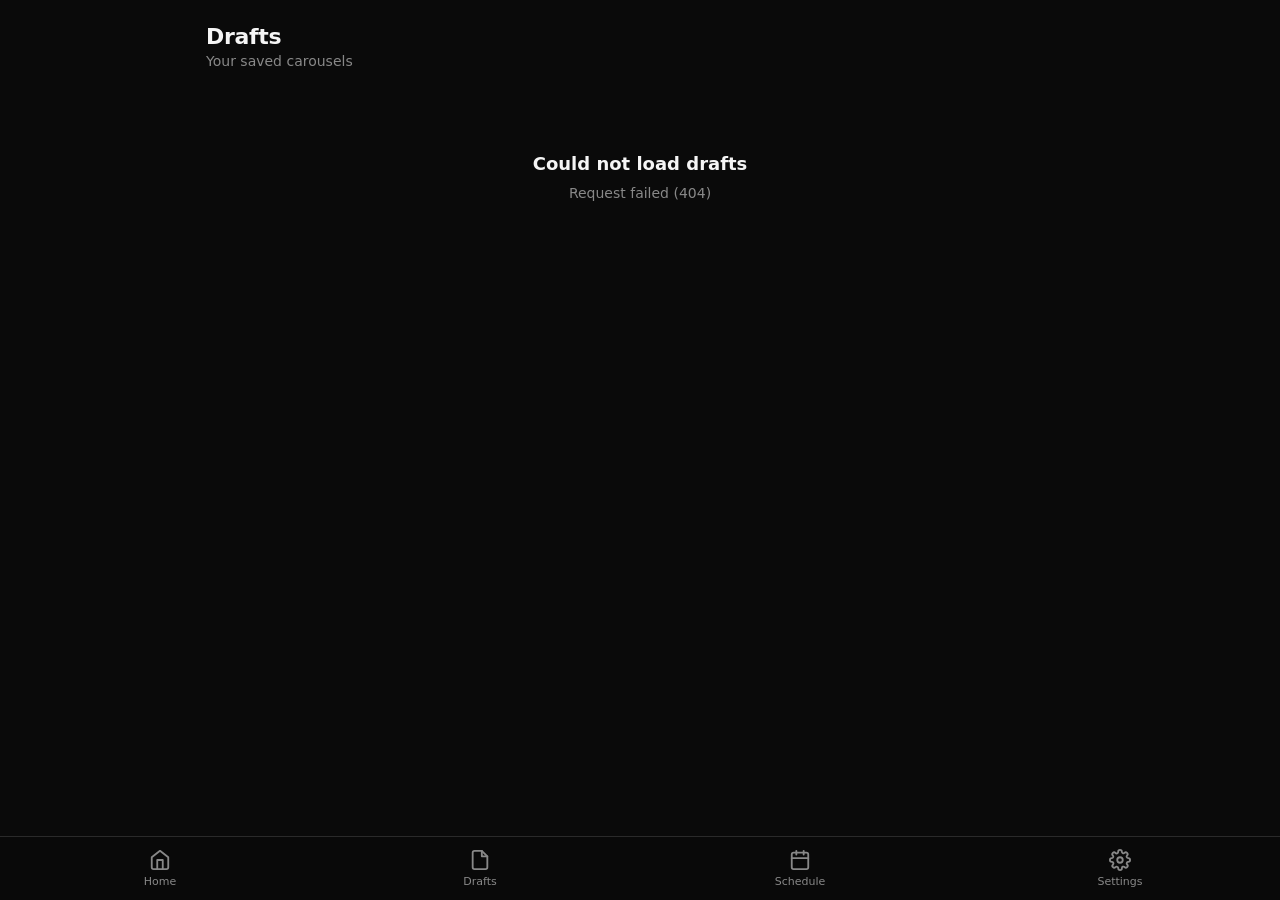
==== static/drafts.html @ 0b700066 "the full app first commit" ====
<!DOCTYPE html>
<html lang="en">
<head>
  <meta charset="UTF-8" />
  <meta name="viewport" content="width=device-width, initial-scale=1.0" />
  <title>Drafts — JournalDrop</title>
  <link rel="stylesheet" href="/static/css/app.css" />
</head>
<body>

<div class="page">
  <div class="page-header">
    <div class="page-title">Drafts</div>
    <div class="page-subtitle">Your saved carousels</div>
  </div>

  <div id="drafts-container">
    <div class="empty-state">
      <div class="spinner" style="margin:0 auto;"></div>
    </div>
  </div>
</div>

<!-- Bottom Nav -->
<nav class="bottom-nav">
  <a href="/" class="nav-item">
    <svg xmlns="http://www.w3.org/2000/svg" width="22" height="22" viewBox="0 0 24 24" fill="none" stroke="currentColor" stroke-width="2" stroke-linecap="round" stroke-linejoin="round"><path d="M3 9l9-7 9 7v11a2 2 0 0 1-2 2H5a2 2 0 0 1-2-2z"/><polyline points="9 22 9 12 15 12 15 22"/></svg>
    Home
  </a>
  <a href="/drafts" class="nav-item active">
    <svg xmlns="http://www.w3.org/2000/svg" width="22" height="22" viewBox="0 0 24 24" fill="none" stroke="currentColor" stroke-width="2" stroke-linecap="round" stroke-linejoin="round"><path d="M14 2H6a2 2 0 0 0-2 2v16a2 2 0 0 0 2 2h12a2 2 0 0 0 2-2V8z"/><polyline points="14 2 14 8 20 8"/></svg>
    Drafts
  </a>
  <a href="/schedule" class="nav-item">
    <svg xmlns="http://www.w3.org/2000/svg" width="22" height="22" viewBox="0 0 24 24" fill="none" stroke="currentColor" stroke-width="2" stroke-linecap="round" stroke-linejoin="round"><rect x="3" y="4" width="18" height="18" rx="2" ry="2"/><line x1="16" y1="2" x2="16" y2="6"/><line x1="8" y1="2" x2="8" y2="6"/><line x1="3" y1="10" x2="21" y2="10"/></svg>
    Schedule
  </a>
  <a href="/settings" class="nav-item">
    <svg xmlns="http://www.w3.org/2000/svg" width="22" height="22" viewBox="0 0 24 24" fill="none" stroke="currentColor" stroke-width="2" stroke-linecap="round" stroke-linejoin="round"><circle cx="12" cy="12" r="3"/><path d="M19.4 15a1.65 1.65 0 0 0 .33 1.82l.06.06a2 2 0 0 1-2.83 2.83l-.06-.06a1.65 1.65 0 0 0-1.82-.33 1.65 1.65 0 0 0-1 1.51V21a2 2 0 0 1-4 0v-.09A1.65 1.65 0 0 0 9 19.4a1.65 1.65 0 0 0-1.82.33l-.06.06a2 2 0 0 1-2.83-2.83l.06-.06A1.65 1.65 0 0 0 4.68 15a1.65 1.65 0 0 0-1.51-1H3a2 2 0 0 1 0-4h.09A1.65 1.65 0 0 0 4.6 9a1.65 1.65 0 0 0-.33-1.82l-.06-.06a2 2 0 0 1 2.83-2.83l.06.06A1.65 1.65 0 0 0 9 4.68a1.65 1.65 0 0 0 1-1.51V3a2 2 0 0 1 4 0v.09a1.65 1.65 0 0 0 1 1.51 1.65 1.65 0 0 0 1.82-.33l.06-.06a2 2 0 0 1 2.83 2.83l-.06.06A1.65 1.65 0 0 0 19.4 9a1.65 1.65 0 0 0 1.51 1H21a2 2 0 0 1 0 4h-.09a1.65 1.65 0 0 0-1.51 1z"/></svg>
    Settings
  </a>
</nav>

<script src="/static/js/app.js"></script>
<script src="/static/js/drafts.js"></script>
</body>
</html>
---- static/css/app.css ----
*, *::before, *::after { box-sizing: border-box; margin: 0; padding: 0; }

:root {
  --bg: #0a0a0a;
  --card-bg: #141414;
  --border: #2a2a2a;
  --accent: #a78bfa;
  --accent-dim: rgba(167, 139, 250, 0.15);
  --text: #f5f5f5;
  --text-secondary: #888;
  --error: #f87171;
  --success: #4ade80;
  --radius: 16px;
  --nav-height: 64px;
}

html { font-size: 16px; }

body {
  background: var(--bg);
  color: var(--text);
  font-family: -apple-system, BlinkMacSystemFont, "Segoe UI", system-ui, sans-serif;
  min-height: 100vh;
  padding-bottom: var(--nav-height);
  -webkit-font-smoothing: antialiased;
}

a { color: inherit; text-decoration: none; }

/* ── Bottom Nav ── */
.bottom-nav {
  position: fixed;
  bottom: 0; left: 0; right: 0;
  height: var(--nav-height);
  background: rgba(10,10,10,0.96);
  backdrop-filter: blur(12px);
  border-top: 1px solid var(--border);
  display: flex;
  z-index: 100;
}

.nav-item {
  flex: 1;
  display: flex;
  flex-direction: column;
  align-items: center;
  justify-content: center;
  gap: 4px;
  color: var(--text-secondary);
  font-size: 11px;
  cursor: pointer;
  transition: color 0.2s;
  text-decoration: none;
}

.nav-item.active, .nav-item:hover { color: var(--accent); }
.nav-item svg { width: 22px; height: 22px; }

/* ── Page Layout ── */
.page {
  max-width: 480px;
  margin: 0 auto;
  padding: 24px 16px 16px;
}

.page-header {
  margin-bottom: 24px;
}

.page-title {
  font-size: 22px;
  font-weight: 700;
  letter-spacing: -0.3px;
}

.page-subtitle {
  font-size: 14px;
  color: var(--text-secondary);
  margin-top: 4px;
}

/* ── Mood Grid ── */
.mood-grid {
  display: grid;
  grid-template-columns: 1fr 1fr;
  gap: 12px;
  margin-bottom: 24px;
}

@media (min-width: 640px) {
  .mood-grid { grid-template-columns: repeat(4, 1fr); }
  .page { max-width: 900px; }
}

.mood-card {
  background: var(--card-bg);
  border: 1px solid var(--border);
  border-radius: var(--radius);
  padding: 20px 14px;
  cursor: pointer;
  transition: all 0.15s ease;
  display: flex;
  flex-direction: column;
  gap: 8px;
  user-select: none;
  -webkit-tap-highlight-color: transparent;
}

.mood-card:hover, .mood-card:active {
  border-color: var(--accent);
  background: var(--accent-dim);
  transform: translateY(-1px);
}

.mood-card.selected {
  border-color: var(--accent);
  background: var(--accent-dim);
}

.mood-emoji { font-size: 28px; line-height: 1; }
.mood-label { font-size: 13px; font-weight: 600; color: var(--text); }

/* ── Context Box ── */
.context-box {
  background: var(--card-bg);
  border: 1px solid var(--border);
  border-radius: var(--radius);
  padding: 16px;
  margin-bottom: 20px;
}

.context-box label {
  display: block;
  font-size: 13px;
  color: var(--text-secondary);
  margin-bottom: 10px;
}

.context-box textarea {
  width: 100%;
  background: transparent;
  border: none;
  color: var(--text);
  font-family: inherit;
  font-size: 15px;
  resize: none;
  outline: none;
  line-height: 1.6;
}

.context-box textarea::placeholder { color: var(--text-secondary); }

/* ── Buttons ── */
.btn {
  display: inline-flex;
  align-items: center;
  justify-content: center;
  gap: 8px;
  padding: 14px 24px;
  border-radius: 12px;
  font-size: 15px;
  font-weight: 600;
  cursor: pointer;
  border: none;
  transition: all 0.15s ease;
  -webkit-tap-highlight-color: transparent;
}

.btn-primary {
  background: var(--accent);
  color: #0a0a0a;
  width: 100%;
}

.btn-primary:hover { background: #c4b5fd; }
.btn-primary:active { transform: scale(0.98); }

.btn-secondary {
  background: var(--card-bg);
  color: var(--text);
  border: 1px solid var(--border);
}

.btn-secondary:hover { border-color: var(--accent); color: var(--accent); }

.btn-danger {
  background: transparent;
  color: var(--error);
  border: 1px solid var(--error);
}

.btn:disabled {
  opacity: 0.5;
  cursor: not-allowed;
}

/* ── AI Mode Selector ── */
.ai-mode-row {
  display: flex;
  align-items: center;
  justify-content: space-between;
  margin-bottom: 20px;
  gap: 12px;
}

.ai-mode-label {
  font-size: 14px;
  color: var(--text-secondary);
  white-space: nowrap;
}

.ai-mode-select {
  flex: 1;
  background: var(--card-bg);
  border: 1px solid var(--border);
  border-radius: 10px;
  color: var(--text);
  font-family: inherit;
  font-size: 14px;
  font-weight: 600;
  padding: 10px 14px;
  outline: none;
  cursor: pointer;
  appearance: none;
  -webkit-appearance: none;
  background-image: url("data:image/svg+xml,%3Csvg xmlns='http://www.w3.org/2000/svg' width='12' height='12' viewBox='0 0 24 24' fill='none' stroke='%23888' stroke-width='2'%3E%3Cpolyline points='6 9 12 15 18 9'/%3E%3C/svg%3E");
  background-repeat: no-repeat;
  background-position: right 12px center;
  padding-right: 36px;
  transition: border-color 0.15s;
}

.ai-mode-select:focus {
  border-color: var(--accent);
}

.ai-mode-select option {
  background: #1a1a1a;
  color: var(--text);
}

/* Keep legacy toggle styles for any pages that still use them */
.ai-toggle { display: flex; gap: 8px; margin-bottom: 20px; }
.ai-toggle-btn {
  flex: 1; padding: 10px; border-radius: 10px;
  border: 1px solid var(--border); background: var(--card-bg);
  color: var(--text-secondary); font-size: 13px; font-weight: 600;
  cursor: pointer; transition: all 0.15s; text-align: center;
}
.ai-toggle-btn.active { border-color: var(--accent); color: var(--accent); background: var(--accent-dim); }

/* ── Spinner ── */
.spinner-overlay {
  position: fixed;
  inset: 0;
  background: rgba(10,10,10,0.8);
  display: flex;
  flex-direction: column;
  align-items: center;
  justify-content: center;
  gap: 16px;
  z-index: 200;
  backdrop-filter: blur(4px);
}

.spinner-overlay.hidden { display: none; }

.spinner {
  width: 44px;
  height: 44px;
  border: 3px solid var(--border);
  border-top-color: var(--accent);
  border-radius: 50%;
  animation: spin 0.7s linear infinite;
}

.spinner-text {
  font-size: 14px;
  color: var(--text-secondary);
}

@keyframes spin { to { transform: rotate(360deg); } }

/* ── Toast ── */
.toast-container {
  position: fixed;
  top: 20px;
  left: 50%;
  transform: translateX(-50%);
  z-index: 300;
  display: flex;
  flex-direction: column;
  gap: 8px;
  pointer-events: none;
}

.toast {
  background: var(--card-bg);
  border: 1px solid var(--border);
  border-radius: 10px;
  padding: 12px 20px;
  font-size: 14px;
  max-width: 320px;
  text-align: center;
  animation: slideIn 0.25s ease;
  pointer-events: auto;
}

.toast.success { border-color: var(--success); color: var(--success); }
.toast.error { border-color: var(--error); color: var(--error); }

@keyframes slideIn {
  from { opacity: 0; transform: translateY(-10px); }
  to { opacity: 1; transform: translateY(0); }
}

/* ── Phone Frame (Desktop Preview) ── */
.phone-frame-wrapper {
  display: flex;
  justify-content: center;
  padding: 20px 0;
}

.phone-frame {
  width: 100%;
  max-width: 360px;
  background: #111;
  border-radius: 44px;
  border: 3px solid #333;
  overflow: hidden;
  box-shadow: 0 32px 64px rgba(0,0,0,0.6);
  position: relative;
}

.phone-notch {
  width: 120px;
  height: 28px;
  background: #111;
  border-radius: 0 0 20px 20px;
  margin: 0 auto;
  position: relative;
  z-index: 2;
}

.phone-screen {
  position: relative;
  width: 100%;
  aspect-ratio: 1/1;
  overflow: hidden;
  background: #0d0d0d;
}

/* ── Carousel Swipe ── */
.slides-track {
  display: flex;
  transition: transform 0.3s cubic-bezier(0.25, 0.46, 0.45, 0.94);
  width: 100%;
  height: 100%;
}

.slide-item {
  min-width: 100%;
  height: 100%;
  position: relative;
  cursor: pointer;
  display: flex;
  align-items: center;
  justify-content: center;
}

.slide-item img {
  width: 100%;
  height: 100%;
  object-fit: contain;
}

.slide-item .slide-placeholder {
  width: 100%;
  height: 100%;
  background: #1a1a1a;
  display: flex;
  align-items: center;
  justify-content: center;
  color: var(--text-secondary);
  font-size: 13px;
}

/* ── Dot Indicators ── */
.dots {
  display: flex;
  justify-content: center;
  gap: 6px;
  margin: 12px 0;
}

.dot {
  width: 6px; height: 6px;
  border-radius: 50%;
  background: var(--border);
  transition: all 0.2s;
}

.dot.active {
  background: var(--accent);
  width: 18px;
  border-radius: 3px;
}

/* ── Slide Editor ── */
.slide-editor-modal {
  position: fixed;
  inset: 0;
  background: rgba(10,10,10,0.9);
  z-index: 150;
  display: flex;
  align-items: flex-end;
  backdrop-filter: blur(4px);
}

.slide-editor-modal.hidden { display: none; }

.slide-editor-panel {
  background: var(--card-bg);
  border-radius: 24px 24px 0 0;
  border-top: 1px solid var(--border);
  padding: 24px 20px;
  width: 100%;
  max-height: 60vh;
  overflow-y: auto;
}

.slide-editor-panel h3 {
  font-size: 16px;
  margin-bottom: 12px;
  color: var(--text-secondary);
}

.slide-editor-panel textarea {
  width: 100%;
  background: var(--bg);
  border: 1px solid var(--border);
  border-radius: 10px;
  color: var(--text);
  font-family: inherit;
  font-size: 15px;
  padding: 12px;
  resize: vertical;
  min-height: 120px;
  outline: none;
  line-height: 1.6;
  margin-bottom: 12px;
}

.slide-editor-panel textarea:focus { border-color: var(--accent); }

/* ── Design Panel ── */
.design-panel-trigger {
  position: fixed;
  bottom: calc(var(--nav-height) + 16px);
  left: 50%;
  transform: translateX(-50%);
  z-index: 50;
}

.design-panel-modal {
  position: fixed;
  inset: 0;
  background: rgba(10,10,10,0.7);
  z-index: 120;
  display: flex;
  align-items: flex-end;
  backdrop-filter: blur(4px);
}

.design-panel-modal.hidden { display: none; }

.design-panel {
  background: var(--card-bg);
  border-radius: 24px 24px 0 0;
  border-top: 1px solid var(--border);
  padding: 24px 20px 32px;
  width: 100%;
  max-height: 70vh;
  overflow-y: auto;
}

.design-panel h2 {
  font-size: 18px;
  font-weight: 700;
  margin-bottom: 20px;
}

.design-section { margin-bottom: 20px; }

.design-section label {
  display: block;
  font-size: 12px;
  color: var(--text-secondary);
  text-transform: uppercase;
  letter-spacing: 0.5px;
  margin-bottom: 10px;
}

.option-row {
  display: flex;
  gap: 8px;
  flex-wrap: wrap;
}

.option-chip {
  padding: 8px 14px;
  border-radius: 8px;
  border: 1px solid var(--border);
  background: var(--bg);
  color: var(--text-secondary);
  font-size: 13px;
  cursor: pointer;
  transition: all 0.15s;
}

.option-chip.selected, .option-chip:hover {
  border-color: var(--accent);
  color: var(--accent);
  background: var(--accent-dim);
}

/* ── Drafts Grid ── */
.drafts-grid {
  display: grid;
  grid-template-columns: 1fr 1fr;
  gap: 12px;
}

.draft-card {
  background: var(--card-bg);
  border: 1px solid var(--border);
  border-radius: var(--radius);
  padding: 16px;
  cursor: pointer;
  transition: all 0.15s;
  position: relative;
}

.draft-card:hover { border-color: var(--accent); }

.draft-mood-badge {
  font-size: 11px;
  color: var(--accent);
  background: var(--accent-dim);
  padding: 3px 8px;
  border-radius: 6px;
  display: inline-block;
  margin-bottom: 8px;
}

.draft-hook {
  font-size: 13px;
  line-height: 1.5;
  color: var(--text);
  display: -webkit-box;
  -webkit-line-clamp: 3;
  -webkit-box-orient: vertical;
  overflow: hidden;
}

.draft-date {
  font-size: 11px;
  color: var(--text-secondary);
  margin-top: 8px;
}

.draft-delete {
  position: absolute;
  top: 10px;
  right: 10px;
  width: 28px;
  height: 28px;
  border-radius: 50%;
  background: transparent;
  border: 1px solid transparent;
  color: var(--text-secondary);
  cursor: pointer;
  display: flex;
  align-items: center;
  justify-content: center;
  font-size: 16px;
  transition: all 0.15s;
}

.draft-delete:hover {
  border-color: var(--error);
  color: var(--error);
}

/* ── Settings ── */
.settings-section {
  background: var(--card-bg);
  border: 1px solid var(--border);
  border-radius: var(--radius);
  padding: 20px;
  margin-bottom: 16px;
}

.settings-section h3 {
  font-size: 13px;
  text-transform: uppercase;
  letter-spacing: 0.5px;
  color: var(--text-secondary);
  margin-bottom: 16px;
}

.setting-row {
  display: flex;
  align-items: center;
  justify-content: space-between;
  padding: 10px 0;
  border-bottom: 1px solid var(--border);
}

.setting-row:last-child { border-bottom: none; }

.setting-label { font-size: 15px; }
.setting-description { font-size: 12px; color: var(--text-secondary); margin-top: 2px; }

.setting-input {
  background: var(--bg);
  border: 1px solid var(--border);
  border-radius: 8px;
  color: var(--text);
  font-family: inherit;
  font-size: 14px;
  padding: 8px 12px;
  width: 160px;
  outline: none;
}

.setting-input:focus { border-color: var(--accent); }

/* ── Schedule Page ── */
.schedule-card {
  background: var(--card-bg);
  border: 1px solid var(--border);
  border-radius: var(--radius);
  padding: 20px;
  margin-bottom: 12px;
}

.schedule-time {
  font-size: 32px;
  font-weight: 700;
  color: var(--accent);
  margin-bottom: 4px;
}

.schedule-label {
  font-size: 13px;
  color: var(--text-secondary);
}

/* ── Caption Box ── */
.caption-box {
  background: var(--card-bg);
  border: 1px solid var(--border);
  border-radius: var(--radius);
  padding: 16px;
  margin-bottom: 16px;
}

.caption-box h3 {
  font-size: 13px;
  color: var(--text-secondary);
  text-transform: uppercase;
  letter-spacing: 0.5px;
  margin-bottom: 12px;
}

.caption-text {
  font-size: 14px;
  line-height: 1.7;
  color: var(--text);
  white-space: pre-wrap;
}

.hashtags-row {
  display: flex;
  flex-wrap: wrap;
  gap: 6px;
  margin-top: 12px;
}

.hashtag-chip {
  font-size: 12px;
  color: var(--accent);
  background: var(--accent-dim);
  padding: 4px 10px;
  border-radius: 6px;
}

/* ── Export Actions ── */
.export-actions {
  display: flex;
  gap: 10px;
  padding: 16px;
  background: var(--card-bg);
  border-top: 1px solid var(--border);
  position: sticky;
  bottom: var(--nav-height);
}

/* ── Empty State ── */
.empty-state {
  text-align: center;
  padding: 60px 20px;
  color: var(--text-secondary);
}

.empty-state-icon { font-size: 48px; margin-bottom: 16px; }
.empty-state-title { font-size: 18px; font-weight: 600; color: var(--text); margin-bottom: 8px; }
.empty-state-text { font-size: 14px; line-height: 1.6; }

/* ── Status Badge ── */
.status-dot {
  width: 8px; height: 8px;
  border-radius: 50%;
  display: inline-block;
  margin-right: 6px;
}

.status-dot.online { background: var(--success); }
.status-dot.offline { background: var(--error); }
.status-dot.checking { background: #fbbf24; }
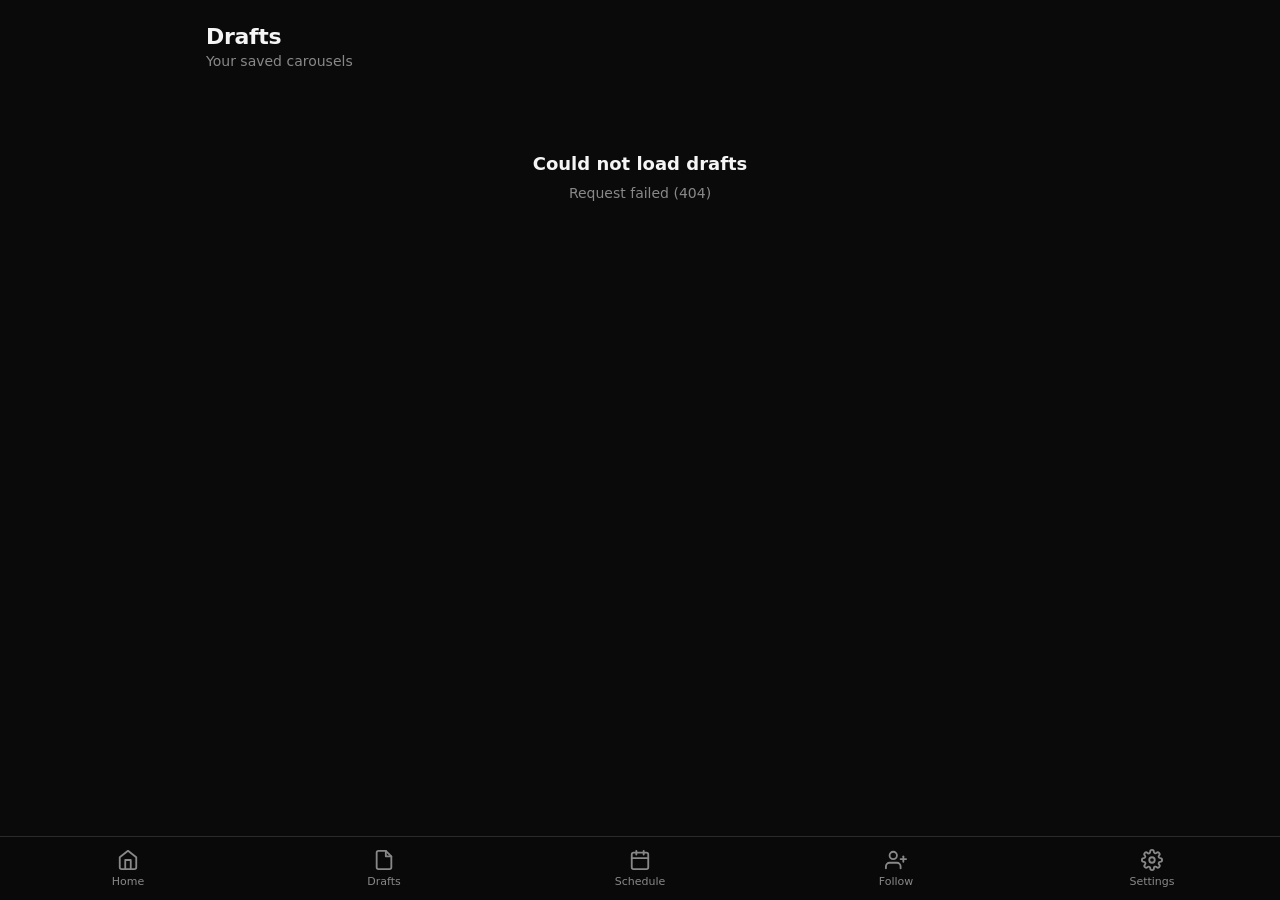
==== commit 432b1232: "Remove tracked __pycache__ files" ====
--- a/static/drafts.html
+++ b/static/drafts.html
@@ -35,6 +35,10 @@
     <svg xmlns="http://www.w3.org/2000/svg" width="22" height="22" viewBox="0 0 24 24" fill="none" stroke="currentColor" stroke-width="2" stroke-linecap="round" stroke-linejoin="round"><rect x="3" y="4" width="18" height="18" rx="2" ry="2"/><line x1="16" y1="2" x2="16" y2="6"/><line x1="8" y1="2" x2="8" y2="6"/><line x1="3" y1="10" x2="21" y2="10"/></svg>
     Schedule
   </a>
+  <a href="/follow" class="nav-item">
+    <svg xmlns="http://www.w3.org/2000/svg" width="22" height="22" viewBox="0 0 24 24" fill="none" stroke="currentColor" stroke-width="2" stroke-linecap="round" stroke-linejoin="round"><path d="M17 21v-2a4 4 0 0 0-4-4H5a4 4 0 0 0-4 4v2"/><circle cx="9" cy="7" r="4"/><line x1="23" y1="11" x2="17" y2="11"/><line x1="20" y1="8" x2="20" y2="14"/></svg>
+    Follow
+  </a>
   <a href="/settings" class="nav-item">
     <svg xmlns="http://www.w3.org/2000/svg" width="22" height="22" viewBox="0 0 24 24" fill="none" stroke="currentColor" stroke-width="2" stroke-linecap="round" stroke-linejoin="round"><circle cx="12" cy="12" r="3"/><path d="M19.4 15a1.65 1.65 0 0 0 .33 1.82l.06.06a2 2 0 0 1-2.83 2.83l-.06-.06a1.65 1.65 0 0 0-1.82-.33 1.65 1.65 0 0 0-1 1.51V21a2 2 0 0 1-4 0v-.09A1.65 1.65 0 0 0 9 19.4a1.65 1.65 0 0 0-1.82.33l-.06.06a2 2 0 0 1-2.83-2.83l.06-.06A1.65 1.65 0 0 0 4.68 15a1.65 1.65 0 0 0-1.51-1H3a2 2 0 0 1 0-4h.09A1.65 1.65 0 0 0 4.6 9a1.65 1.65 0 0 0-.33-1.82l-.06-.06a2 2 0 0 1 2.83-2.83l.06.06A1.65 1.65 0 0 0 9 4.68a1.65 1.65 0 0 0 1-1.51V3a2 2 0 0 1 4 0v.09a1.65 1.65 0 0 0 1 1.51 1.65 1.65 0 0 0 1.82-.33l.06-.06a2 2 0 0 1 2.83 2.83l-.06.06A1.65 1.65 0 0 0 19.4 9a1.65 1.65 0 0 0 1.51 1H21a2 2 0 0 1 0 4h-.09a1.65 1.65 0 0 0-1.51 1z"/></svg>
     Settings
